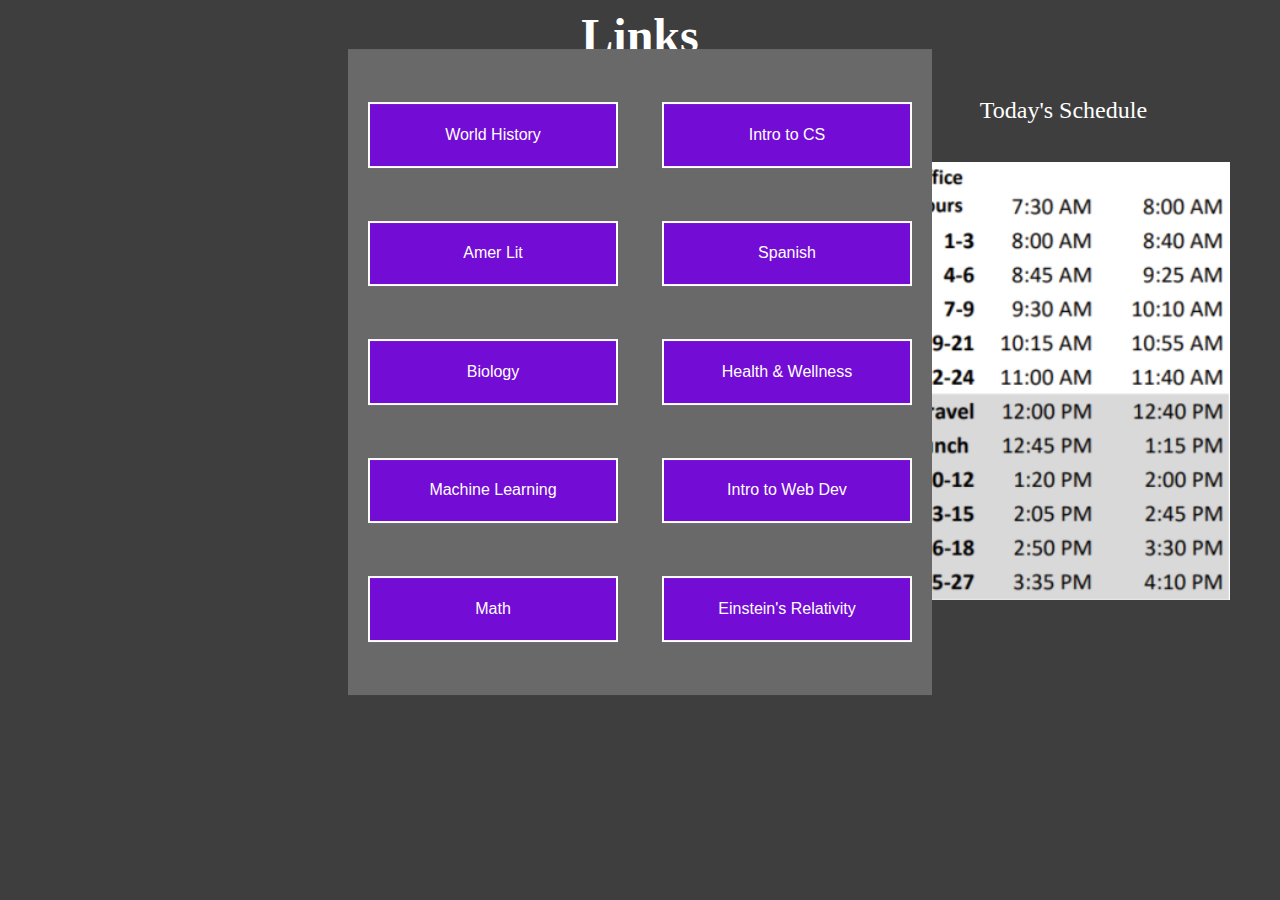
==== index.html @ 2fe7df33 "Clean up CSS" ====
<!DOCTYPE html>
<html lang="en">

<head>
    <meta charset="UTF-8" name="viewport" content="width=device-width, initial-scale=1">
    <title>Localized BCA Schedule</title>
    <link rel="stylesheet" href="css/styling.css">
    <script src="js/script.js"></script>

</head>

<body>
    <!--<div class = "BodyWrapper">-->
    <h1>Links</h1>

    <div class="Container">
        <div class="column left"></div>

        <div class="column middle">

            <div class="Clock">
                <p id="clock"></p>

                <script>myTimer()</script>
            </div>

            <div class="ContentContainer">

                <div class="childContent">

                    <div class="ButtonRow" id="FirstRow">
                        <div class="ButtonType1" style="display: inline-block;">

                            <form>
                                <input type="button" value="World History"
                                    onclick=openWin("https://bca.schoology.com/course/2887083079/materials")
                                    id=worldhistory>
                            </form>

                        </div>

                        <div class="ButtonType1" style="display: inline-block;">

                            <form>
                                <input type="button" value="Intro to CS"
                                    onclick=openWin("https://bca.schoology.com/course/2886921599/materials") id=compsci>
                            </form>

                        </div>

                    </div>

                    <div class="ButtonRow" id="SecondRow">
                        <div class="ButtonType1" style="display: inline-block;">

                            <form>
                                <input type="button" value="Amer Lit"
                                    onclick=openWin("https://bca.schoology.com/course/2887082144/materials") id=amerlit>
                            </form>

                        </div>

                        <div class="ButtonType1" style="display: inline-block;">

                            <form>
                                <input type="button" value="Spanish"
                                    onclick=openWin("https://bca.schoology.com/course/2886882648/materials") id=spanish>
                            </form>

                        </div>

                    </div>

                    <div class="ButtonRow" id="ThirdRow">
                        <div class="ButtonType1" style="display: inline-block;">

                            <form>
                                <input type="button" value="Biology"
                                    onclick=openWin("https://bca.schoology.com/course/2886966062/materials") id=biology>
                            </form>

                        </div>

                        <div class="ButtonType1" style="display: inline-block;">

                            <form>
                                <input type="button" value="Health & Wellness"
                                    onclick=openWin("https://bca.schoology.com/course/2887111686/materials") id=physed>
                            </form>

                        </div>

                    </div>

                    <div class="ButtonRow" id="FourthRow">
                        <div class="ButtonType1" style="display: inline-block;">

                            <form>
                                <input type="button" value="Machine Learning"
                                    onclick=openWin("https://bca.schoology.com/course/4797533133/materials")
                                    id=bioengineering>
                            </form>

                        </div>

                        <div class="ButtonType1" style="display: inline-block;">

                            <form>
                                <input type="button" value="Intro to Web Dev"
                                    onclick=openWin("https://bca.schoology.com/course/4797533120/materials") id=sql>
                            </form>

                        </div>

                    </div>

                    <div class="ButtonRow" id="FifthRow">

                        <div class="ButtonType1" style="display: inline-block;">

                            <form>
                                <input type="button" value="Math"
                                    onclick=openWin("https://bca.schoology.com/course/2886999473/materials") id=math>
                            </form>

                        </div>

                        <div class="ButtonType1" style="display: inline-block;">

                            <form>
                                <input type="button" value="Einstein's Relativity"
                                    onclick=openWin("https://bca.schoology.com/course/4797533061/materials") id=igs>
                            </form>

                        </div>

                    </div>

                </div>

            </div>
        </div>

        <div class="ScheduleHead column right">
            <p id="ScheduleHeader">Today's Schedule</p>

            <div class="ImageContainer">
                <div class="ImageContent">
                    <img id="Images">
                    <script>getImage()</script>
                </div>

            </div>
        </div>
    </div>



</body>

</html>
---- css/styling.css ----
* {
    box-sizing: border-box;
}

body {
    background-color: rgb(62, 62, 62);
    color: white;
    text-align: center;
}

h1 {
    font-size: 3em;
    font-weight: bold;
    margin-top: 0;
    margin-bottom: 0;
}

p {
    font-size: 1.5em;
}

input {
    background-color: #730cd4;
    border-color: #ffffff;
    border: 2px;
    border-style: solid;
    color: white;
    padding: 1.35em 1em;
    text-decoration: none;
    font-size: 16px;
    margin-left: 15pt;
    margin-right: 15pt;
    min-width: 250px;
    height: 20%;
}

input:hover {
    border: 5px;
    background: #ef1a8f;
}

.ContentContainer {
    display: flex;
    justify-content: center;
    align-items: center;
}

.childText {
    position: absolute;
    padding-top: 0pt;
    border-top: 50pt;
    width: 960px;
}

.childContent {
    margin-top: 15%;
    padding-top: 40pt;
    position: absolute;
    top: 20%;
    left: 50%;
    transform: translate(-50%, -50%);
    background: dimgray;
}

.column {
    float: left;
    padding: 10px;
}

.left, .right {
    width: 33%;
}

.middle {
    width: 34%;
}

/* Clear floats after the columns */

.TextContainer:after {
    content: "";
    display: table;
    clear: both;
}

.ButtonRow {
    color: #663399;
    padding-bottom: 40pt;
}

#Images {
    width: 250pt;
    padding-top: 3.5%;
    border: none;
    display: block;
    margin: 0 auto;
}
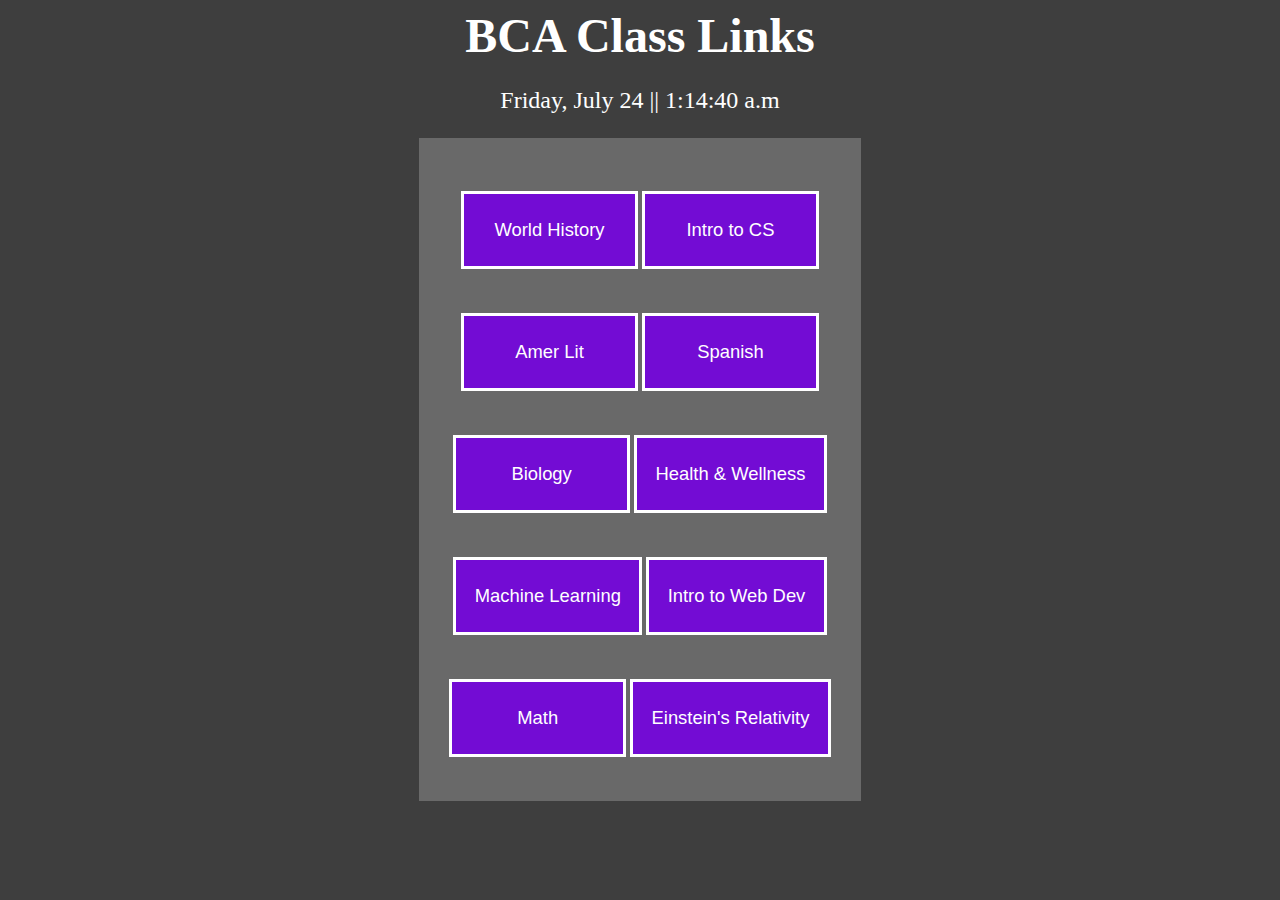
==== commit 539c31a7: "Clean up html + css" ====
--- a/index.html
+++ b/index.html
@@ -6,156 +6,54 @@
     <title>Localized BCA Schedule</title>
     <link rel="stylesheet" href="css/styling.css">
     <script src="js/script.js"></script>
-
 </head>
 
 <body>
-    <!--<div class = "BodyWrapper">-->
-    <h1>Links</h1>
+    <h1>BCA Class Links</h1>
 
-    <div class="Container">
-        <div class="column left"></div>
-
-        <div class="column middle">
-
-            <div class="Clock">
-                <p id="clock"></p>
-
-                <script>myTimer()</script>
-            </div>
-
-            <div class="ContentContainer">
-
-                <div class="childContent">
-
-                    <div class="ButtonRow" id="FirstRow">
-                        <div class="ButtonType1" style="display: inline-block;">
-
-                            <form>
-                                <input type="button" value="World History"
-                                    onclick=openWin("https://bca.schoology.com/course/2887083079/materials")
-                                    id=worldhistory>
-                            </form>
-
-                        </div>
-
-                        <div class="ButtonType1" style="display: inline-block;">
-
-                            <form>
-                                <input type="button" value="Intro to CS"
-                                    onclick=openWin("https://bca.schoology.com/course/2886921599/materials") id=compsci>
-                            </form>
-
-                        </div>
-
-                    </div>
-
-                    <div class="ButtonRow" id="SecondRow">
-                        <div class="ButtonType1" style="display: inline-block;">
-
-                            <form>
-                                <input type="button" value="Amer Lit"
-                                    onclick=openWin("https://bca.schoology.com/course/2887082144/materials") id=amerlit>
-                            </form>
-
-                        </div>
-
-                        <div class="ButtonType1" style="display: inline-block;">
-
-                            <form>
-                                <input type="button" value="Spanish"
-                                    onclick=openWin("https://bca.schoology.com/course/2886882648/materials") id=spanish>
-                            </form>
-
-                        </div>
-
-                    </div>
-
-                    <div class="ButtonRow" id="ThirdRow">
-                        <div class="ButtonType1" style="display: inline-block;">
-
-                            <form>
-                                <input type="button" value="Biology"
-                                    onclick=openWin("https://bca.schoology.com/course/2886966062/materials") id=biology>
-                            </form>
-
-                        </div>
-
-                        <div class="ButtonType1" style="display: inline-block;">
-
-                            <form>
-                                <input type="button" value="Health & Wellness"
-                                    onclick=openWin("https://bca.schoology.com/course/2887111686/materials") id=physed>
-                            </form>
-
-                        </div>
-
-                    </div>
-
-                    <div class="ButtonRow" id="FourthRow">
-                        <div class="ButtonType1" style="display: inline-block;">
-
-                            <form>
-                                <input type="button" value="Machine Learning"
-                                    onclick=openWin("https://bca.schoology.com/course/4797533133/materials")
-                                    id=bioengineering>
-                            </form>
-
-                        </div>
-
-                        <div class="ButtonType1" style="display: inline-block;">
-
-                            <form>
-                                <input type="button" value="Intro to Web Dev"
-                                    onclick=openWin("https://bca.schoology.com/course/4797533120/materials") id=sql>
-                            </form>
-
-                        </div>
-
-                    </div>
-
-                    <div class="ButtonRow" id="FifthRow">
-
-                        <div class="ButtonType1" style="display: inline-block;">
-
-                            <form>
-                                <input type="button" value="Math"
-                                    onclick=openWin("https://bca.schoology.com/course/2886999473/materials") id=math>
-                            </form>
-
-                        </div>
-
-                        <div class="ButtonType1" style="display: inline-block;">
-
-                            <form>
-                                <input type="button" value="Einstein's Relativity"
-                                    onclick=openWin("https://bca.schoology.com/course/4797533061/materials") id=igs>
-                            </form>
-
-                        </div>
-
-                    </div>
-
-                </div>
-
-            </div>
-        </div>
-
-        <div class="ScheduleHead column right">
-            <p id="ScheduleHeader">Today's Schedule</p>
-
-            <div class="ImageContainer">
-                <div class="ImageContent">
-                    <img id="Images">
-                    <script>getImage()</script>
-                </div>
-
-            </div>
-        </div>
+    <div class="Clock">
+        <p id="clock"></p>
+        <script>myTimer()</script>
     </div>
 
+    <div class="childContent">
+        <input type="button" value="World History"
+            onclick=window.open("https://bca.schoology.com/course/2887083079/materials")>
 
+        <input type="button" value="Intro to CS"
+            onclick=window.open("https://bca.schoology.com/course/2886921599/materials")>
 
+        <input type="button" value="Amer Lit"
+            onclick=window.open("https://bca.schoology.com/course/2887082144/materials")>
+
+        <input type="button" value="Spanish"
+            onclick=window.open("https://bca.schoology.com/course/2886882648/materials")>
+
+        <input type="button" value="Biology"
+            onclick=window.open("https://bca.schoology.com/course/2886966062/materials")>
+
+        <input type="button" value="Health & Wellness"
+            onclick=window.open("https://bca.schoology.com/course/2887111686/materials")>
+
+        <input type="button" value="Machine Learning"
+            onclick=window.open("https://bca.schoology.com/course/4797533133/materials")>
+
+        <input type="button" value="Intro to Web Dev"
+            onclick=window.open("https://bca.schoology.com/course/4797533120/materials")>
+
+        <input type="button" value="Math" onclick=window.open("https://bca.schoology.com/course/2886999473/materials")>
+
+        <input type="button" value="Einstein's Relativity"
+            onclick=window.open("https://bca.schoology.com/course/4797533061/materials")>
+    </div>
+
+    <!-- <div class="ScheduleDiv">
+        <p>Today's Schedule</p>
+        <div class="ScheduleImage">
+            <img id="Images">
+            <script>getImage()</script>
+        </div>
+    </div> -->
 </body>
 
 </html>--- a/css/styling.css
+++ b/css/styling.css
@@ -1,11 +1,8 @@
-* {
-    box-sizing: border-box;
-}
-
 body {
     background-color: rgb(62, 62, 62);
     color: white;
     text-align: center;
+    box-sizing: border-box;
 }
 
 h1 {
@@ -22,15 +19,14 @@
 input {
     background-color: #730cd4;
     border-color: #ffffff;
-    border: 2px;
+    border: 3px;
     border-style: solid;
     color: white;
+    font-size: 1.15em;
+    text-decoration: none;
     padding: 1.35em 1em;
-    text-decoration: none;
-    font-size: 16px;
-    margin-left: 15pt;
-    margin-right: 15pt;
-    min-width: 250px;
+    margin-bottom: 10%;
+    min-width: 40%;
     height: 20%;
 }
 
@@ -45,47 +41,11 @@
     align-items: center;
 }
 
-.childText {
-    position: absolute;
-    padding-top: 0pt;
-    border-top: 50pt;
-    width: 960px;
-}
-
 .childContent {
-    margin-top: 15%;
     padding-top: 40pt;
-    position: absolute;
-    top: 20%;
-    left: 50%;
-    transform: translate(-50%, -50%);
+    margin: auto;
+    width: 35%;
     background: dimgray;
-}
-
-.column {
-    float: left;
-    padding: 10px;
-}
-
-.left, .right {
-    width: 33%;
-}
-
-.middle {
-    width: 34%;
-}
-
-/* Clear floats after the columns */
-
-.TextContainer:after {
-    content: "";
-    display: table;
-    clear: both;
-}
-
-.ButtonRow {
-    color: #663399;
-    padding-bottom: 40pt;
 }
 
 #Images {
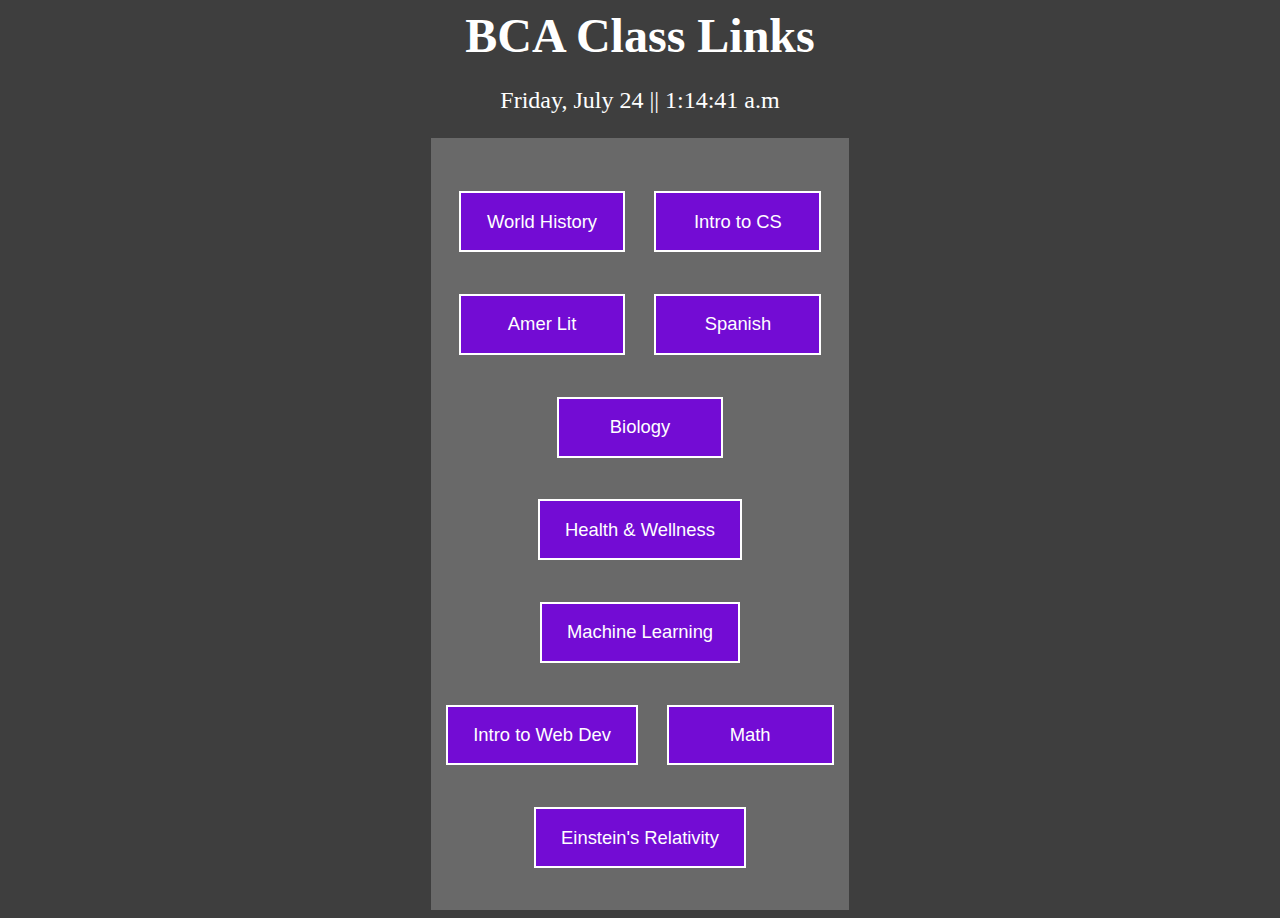
==== commit 32d3bf86: "Match CSS" ====
--- a/index.html
+++ b/index.html
@@ -4,8 +4,8 @@
 <head>
     <meta charset="UTF-8" name="viewport" content="width=device-width, initial-scale=1">
     <title>Localized BCA Schedule</title>
-    <link rel="stylesheet" href="css/styling.css">
-    <script src="js/script.js"></script>
+    <link rel="stylesheet" href="./style.css">
+    <script src="./js/script.js"></script>
 </head>
 
 <body>
@@ -41,7 +41,8 @@
         <input type="button" value="Intro to Web Dev"
             onclick=window.open("https://bca.schoology.com/course/4797533120/materials")>
 
-        <input type="button" value="Math" onclick=window.open("https://bca.schoology.com/course/2886999473/materials")>
+        <input type="button" value="Math"
+            onclick=window.open("https://bca.schoology.com/course/2886999473/materials")>
 
         <input type="button" value="Einstein's Relativity"
             onclick=window.open("https://bca.schoology.com/course/4797533061/materials")>
--- a/style.css
+++ b/style.css
@@ -0,0 +1,55 @@
+body {
+    background-color: rgb(62, 62, 62);
+    color: white;
+    text-align: center;
+    box-sizing: border-box;
+}
+
+.childContent {
+    padding-top: 40pt;
+    margin: auto;
+    width: 33%;
+    background: dimgray;
+}
+
+h1 {
+    font-size: 3em;
+    font-weight: bold;
+    margin-top: 0;
+    margin-bottom: 0;
+}
+
+p {
+    font-size: 1.5em;
+}
+
+input {
+    background-color: #730cd4;
+    border-color: #ffffff;
+    border: 2px;
+    border-style: solid;
+    color: white;
+    font-size: 1.15em;
+    text-decoration: none;
+    padding-left: 1.35em;
+    padding-right: 1.35em;
+    padding-top: 0.95em;
+    padding-bottom: 0.95em;
+    margin-bottom: 10%;
+    margin-left: 3%;
+    margin-right: 3%;
+    min-width: 40%;
+    height: 15%;
+}
+
+input:hover {
+    background: #ef1a8f;
+}
+
+#Images {
+    width: 250pt;
+    padding-top: 3.5%;
+    border: none;
+    display: block;
+    margin: 0 auto;
+}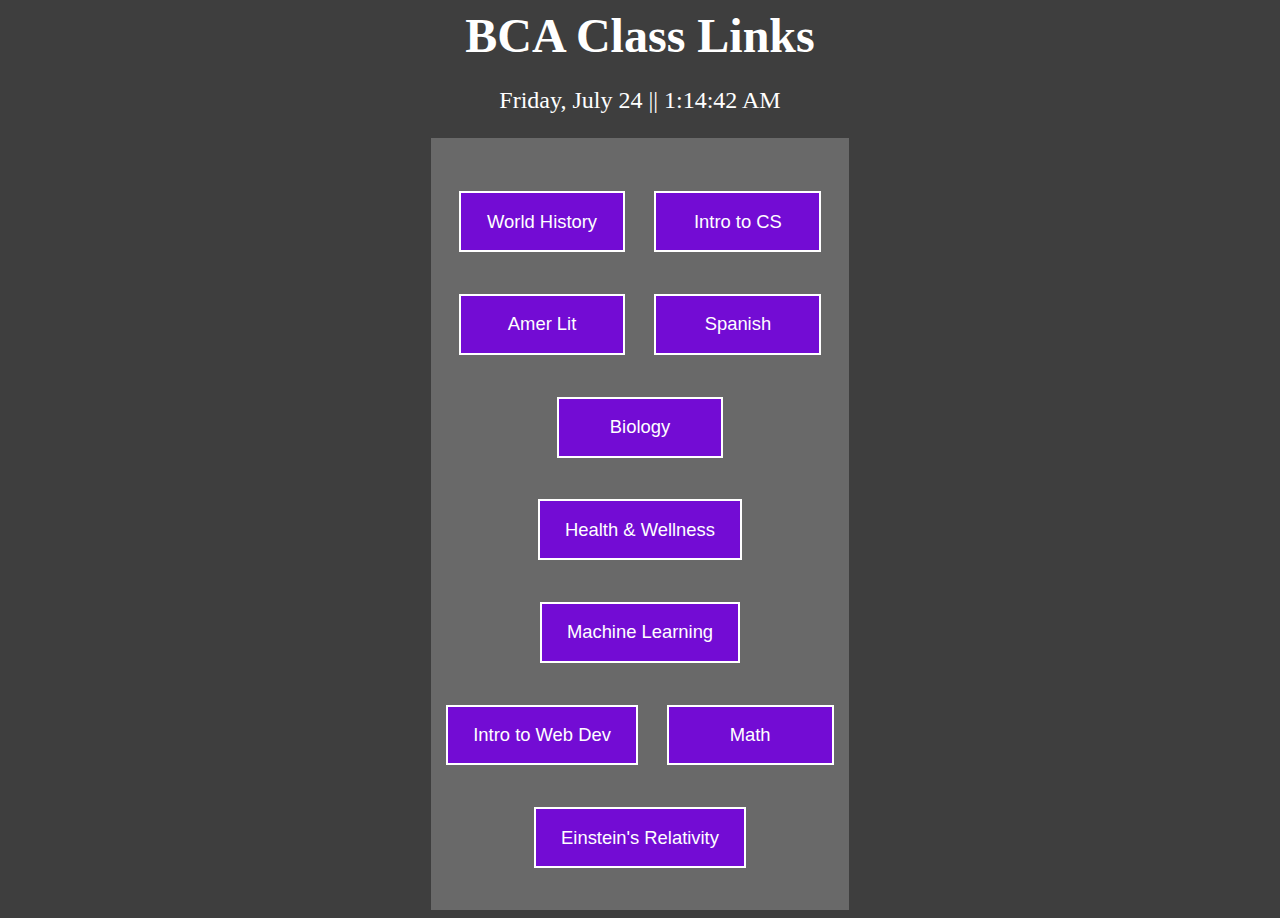
==== commit 019464a9: "Optimize JS" ====
--- a/index.html
+++ b/index.html
@@ -10,13 +10,9 @@
 
 <body>
     <h1>BCA Class Links</h1>
+    <p id="clock"></p>
 
-    <div class="Clock">
-        <p id="clock"></p>
-        <script>myTimer()</script>
-    </div>
-
-    <div class="childContent">
+    <div class="classesDiv">
         <input type="button" value="World History"
             onclick=window.open("https://bca.schoology.com/course/2887083079/materials")>
 
@@ -41,8 +37,7 @@
         <input type="button" value="Intro to Web Dev"
             onclick=window.open("https://bca.schoology.com/course/4797533120/materials")>
 
-        <input type="button" value="Math"
-            onclick=window.open("https://bca.schoology.com/course/2886999473/materials")>
+        <input type="button" value="Math" onclick=window.open("https://bca.schoology.com/course/2886999473/materials")>
 
         <input type="button" value="Einstein's Relativity"
             onclick=window.open("https://bca.schoology.com/course/4797533061/materials")>
@@ -52,7 +47,6 @@
         <p>Today's Schedule</p>
         <div class="ScheduleImage">
             <img id="Images">
-            <script>getImage()</script>
         </div>
     </div> -->
 </body>
--- a/style.css
+++ b/style.css
@@ -5,7 +5,7 @@
     box-sizing: border-box;
 }
 
-.childContent {
+.classesDiv {
     padding-top: 40pt;
     margin: auto;
     width: 33%;
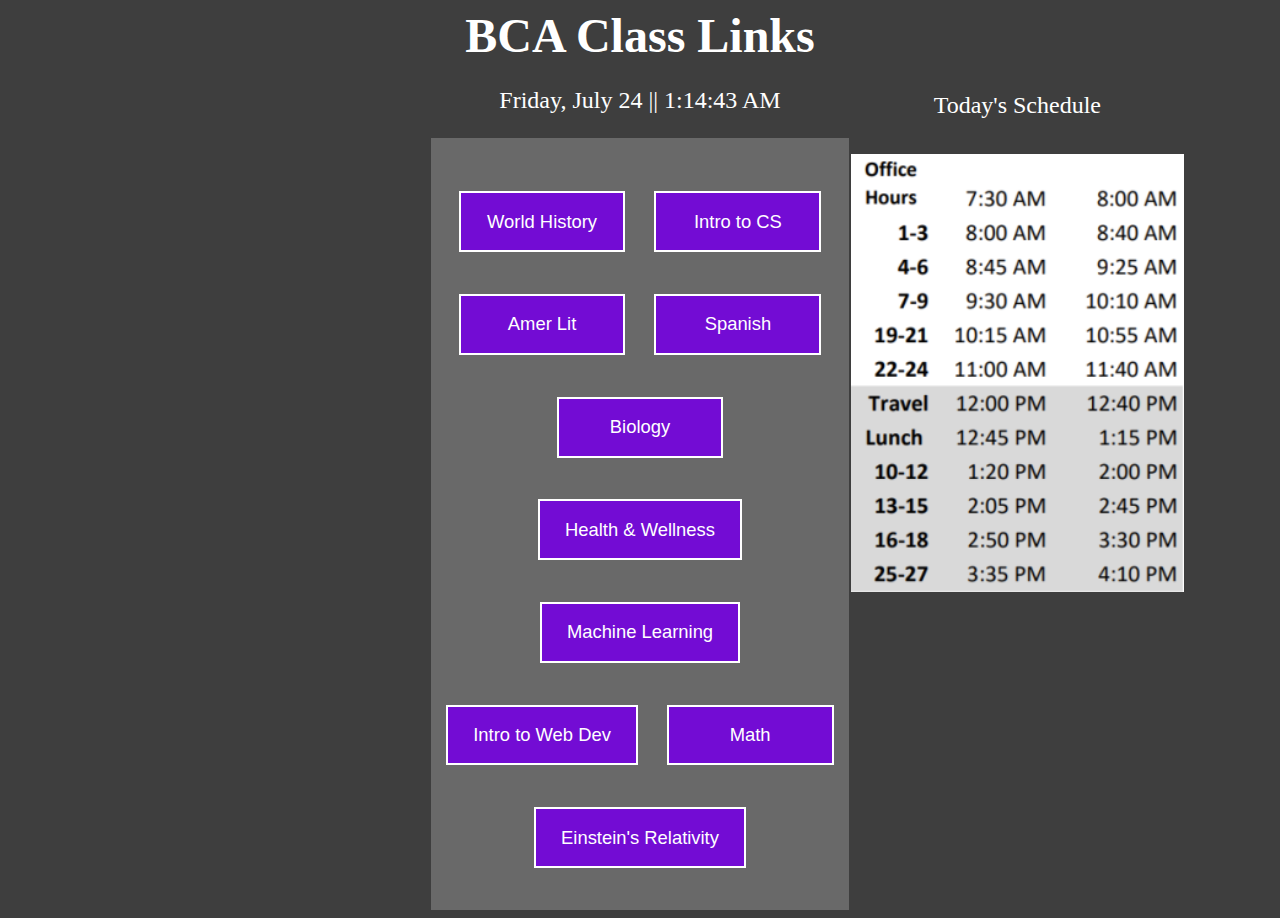
==== commit a48d3192: "Add image" ====
--- a/index.html
+++ b/index.html
@@ -43,12 +43,10 @@
             onclick=window.open("https://bca.schoology.com/course/4797533061/materials")>
     </div>
 
-    <!-- <div class="ScheduleDiv">
+    <div class="scheduleDiv">
         <p>Today's Schedule</p>
-        <div class="ScheduleImage">
-            <img id="Images">
-        </div>
-    </div> -->
+        <img id="images">
+    </div>
 </body>
 
 </html>--- a/style.css
+++ b/style.css
@@ -10,6 +10,14 @@
     margin: auto;
     width: 33%;
     background: dimgray;
+}
+
+.scheduleDiv
+{
+    float:right;
+    position: absolute;
+    right: 7.5%;
+    top: 7.5%;
 }
 
 h1 {
@@ -46,7 +54,7 @@
     background: #ef1a8f;
 }
 
-#Images {
+#images {
     width: 250pt;
     padding-top: 3.5%;
     border: none;
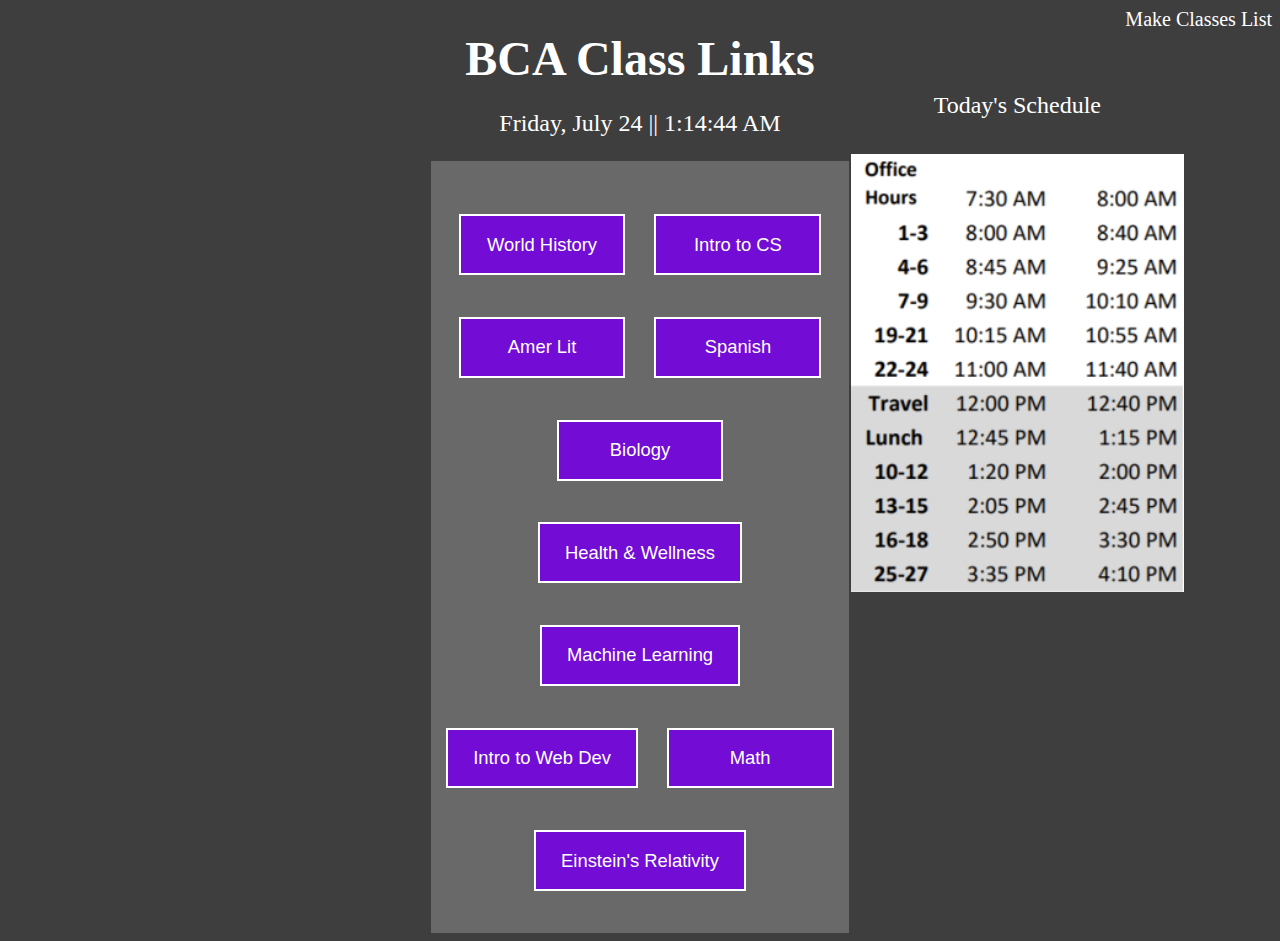
==== commit aae442a6: "Add class list boilerplate" ====
--- a/index.html
+++ b/index.html
@@ -9,6 +9,9 @@
 </head>
 
 <body>
+    <header>
+        <a href="./class-list.html">Make Classes List</a>
+    </header>
     <h1>BCA Class Links</h1>
     <p id="clock"></p>
 
--- a/style.css
+++ b/style.css
@@ -20,6 +20,18 @@
     top: 7.5%;
 }
 
+header{
+    width: 100%;
+    text-align: right;
+    font-size: 1.25em;
+}
+
+header a
+{
+    text-decoration: none;
+    color:white;
+}
+
 h1 {
     font-size: 3em;
     font-weight: bold;
@@ -31,7 +43,7 @@
     font-size: 1.5em;
 }
 
-input {
+input[type=button] {
     background-color: #730cd4;
     border-color: #ffffff;
     border: 2px;
@@ -50,7 +62,7 @@
     height: 15%;
 }
 
-input:hover {
+input:hover[type=button] {
     background: #ef1a8f;
 }
 
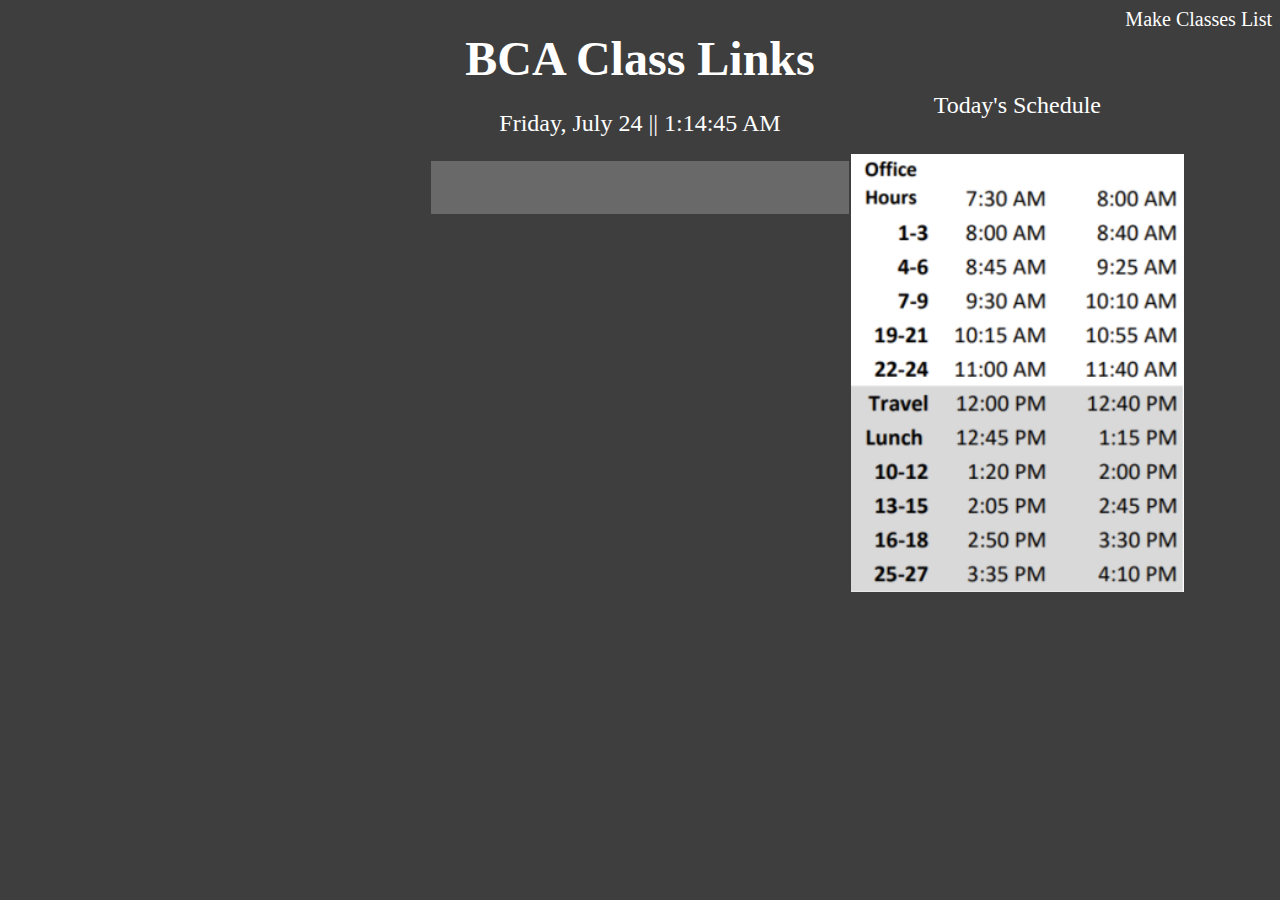
==== commit 2ca3f6df: "Add functionality to loading/writing classes" ====
--- a/index.html
+++ b/index.html
@@ -15,35 +15,7 @@
     <h1>BCA Class Links</h1>
     <p id="clock"></p>
 
-    <div class="classesDiv">
-        <input type="button" value="World History"
-            onclick=window.open("https://bca.schoology.com/course/2887083079/materials")>
-
-        <input type="button" value="Intro to CS"
-            onclick=window.open("https://bca.schoology.com/course/2886921599/materials")>
-
-        <input type="button" value="Amer Lit"
-            onclick=window.open("https://bca.schoology.com/course/2887082144/materials")>
-
-        <input type="button" value="Spanish"
-            onclick=window.open("https://bca.schoology.com/course/2886882648/materials")>
-
-        <input type="button" value="Biology"
-            onclick=window.open("https://bca.schoology.com/course/2886966062/materials")>
-
-        <input type="button" value="Health & Wellness"
-            onclick=window.open("https://bca.schoology.com/course/2887111686/materials")>
-
-        <input type="button" value="Machine Learning"
-            onclick=window.open("https://bca.schoology.com/course/4797533133/materials")>
-
-        <input type="button" value="Intro to Web Dev"
-            onclick=window.open("https://bca.schoology.com/course/4797533120/materials")>
-
-        <input type="button" value="Math" onclick=window.open("https://bca.schoology.com/course/2886999473/materials")>
-
-        <input type="button" value="Einstein's Relativity"
-            onclick=window.open("https://bca.schoology.com/course/4797533061/materials")>
+    <div id="classesDiv">
     </div>
 
     <div class="scheduleDiv">
--- a/style.css
+++ b/style.css
@@ -5,7 +5,7 @@
     box-sizing: border-box;
 }
 
-.classesDiv {
+#classesDiv {
     padding-top: 40pt;
     margin: auto;
     width: 33%;
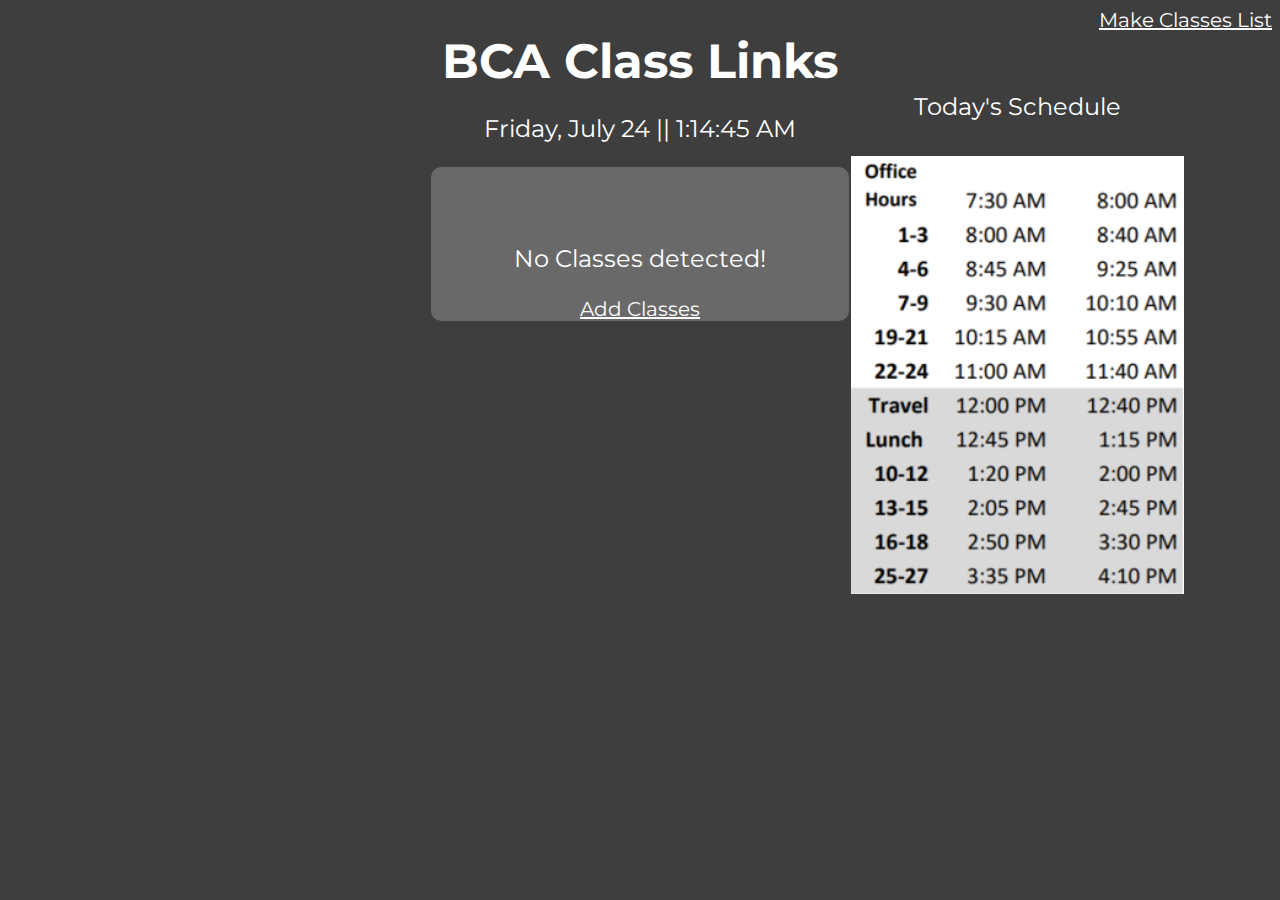
==== commit bdd5dcfc: "Add custom font" ====
--- a/index.html
+++ b/index.html
@@ -4,6 +4,9 @@
 <head>
     <meta charset="UTF-8" name="viewport" content="width=device-width, initial-scale=1">
     <title>Localized BCA Schedule</title>
+    <link rel="preconnect" href="https://fonts.googleapis.com">
+    <link rel="preconnect" href="https://fonts.gstatic.com" crossorigin>
+    <link href="https://fonts.googleapis.com/css2?family=Montserrat:wght@200&display=swap" rel="stylesheet">
     <link rel="stylesheet" href="./style.css">
     <script src="./js/script.js"></script>
 </head>
--- a/style.css
+++ b/style.css
@@ -1,4 +1,5 @@
 body {
+    font-family: 'Montserrat', sans-serif;
     background-color: rgb(62, 62, 62);
     color: white;
     text-align: center;
@@ -10,26 +11,25 @@
     margin: auto;
     width: 33%;
     background: dimgray;
+    border-radius: 10px;
 }
 
-.scheduleDiv
-{
-    float:right;
+.scheduleDiv {
+    float: right;
     position: absolute;
     right: 7.5%;
     top: 7.5%;
 }
 
-header{
+header {
     width: 100%;
     text-align: right;
-    font-size: 1.25em;
 }
 
-header a
-{
-    text-decoration: none;
-    color:white;
+a {
+    text-decoration: underline;
+    color: white;
+    font-size: 1.25em;
 }
 
 h1 {
@@ -39,8 +39,12 @@
     margin-bottom: 0;
 }
 
-p {
+p, label {
     font-size: 1.5em;
+}
+
+form {
+    line-height: 5em;
 }
 
 input[type=button] {
@@ -49,6 +53,7 @@
     border: 2px;
     border-style: solid;
     color: white;
+    border-radius: 10px;
     font-size: 1.15em;
     text-decoration: none;
     padding-left: 1.35em;
@@ -66,10 +71,48 @@
     background: #ef1a8f;
 }
 
+input[type=text] {
+    min-width: 30%;
+    line-height: 2em;
+}
+
 #images {
     width: 250pt;
     padding-top: 3.5%;
     border: none;
     display: block;
     margin: 0 auto;
+}
+
+ul {
+    list-style: none;
+}
+
+.context-menu {
+    position: absolute;
+    display: none;
+    left: 50%;
+    top: 50%;
+    -webkit-transform: translate(-50%, -50%);
+    transform: translate(-50%, -50%);
+}
+
+.menu {
+    flex-direction: column;
+    background-color: #fff;
+    border-radius: 10px;
+    padding: 10px 0;
+    border-radius: 2px;
+    border: black;
+    border-style: solid;
+}
+
+.menu>li {
+    font: inherit;
+    padding: 10px 30px 10px 15px;
+    width: 100%;
+    display: flex;
+    position: relative;
+    text-decoration: unset;
+    color: black;
 }